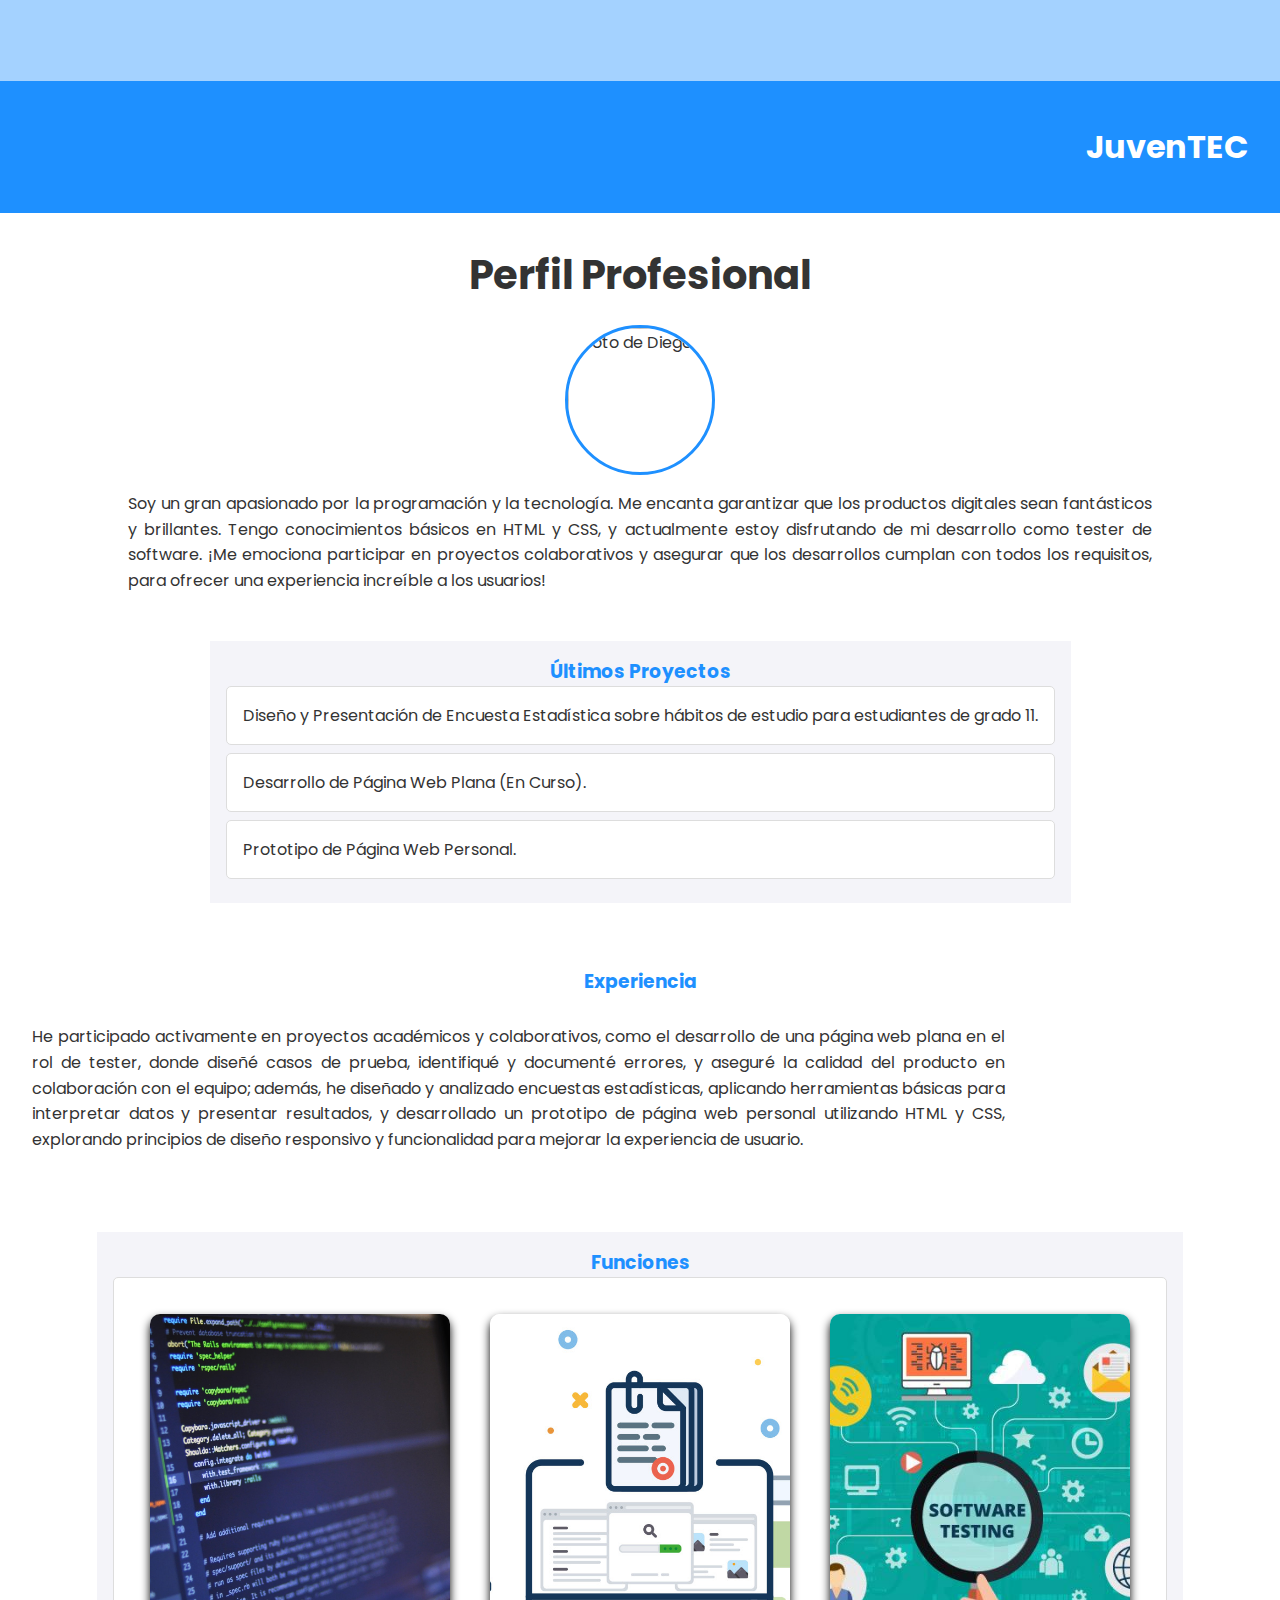
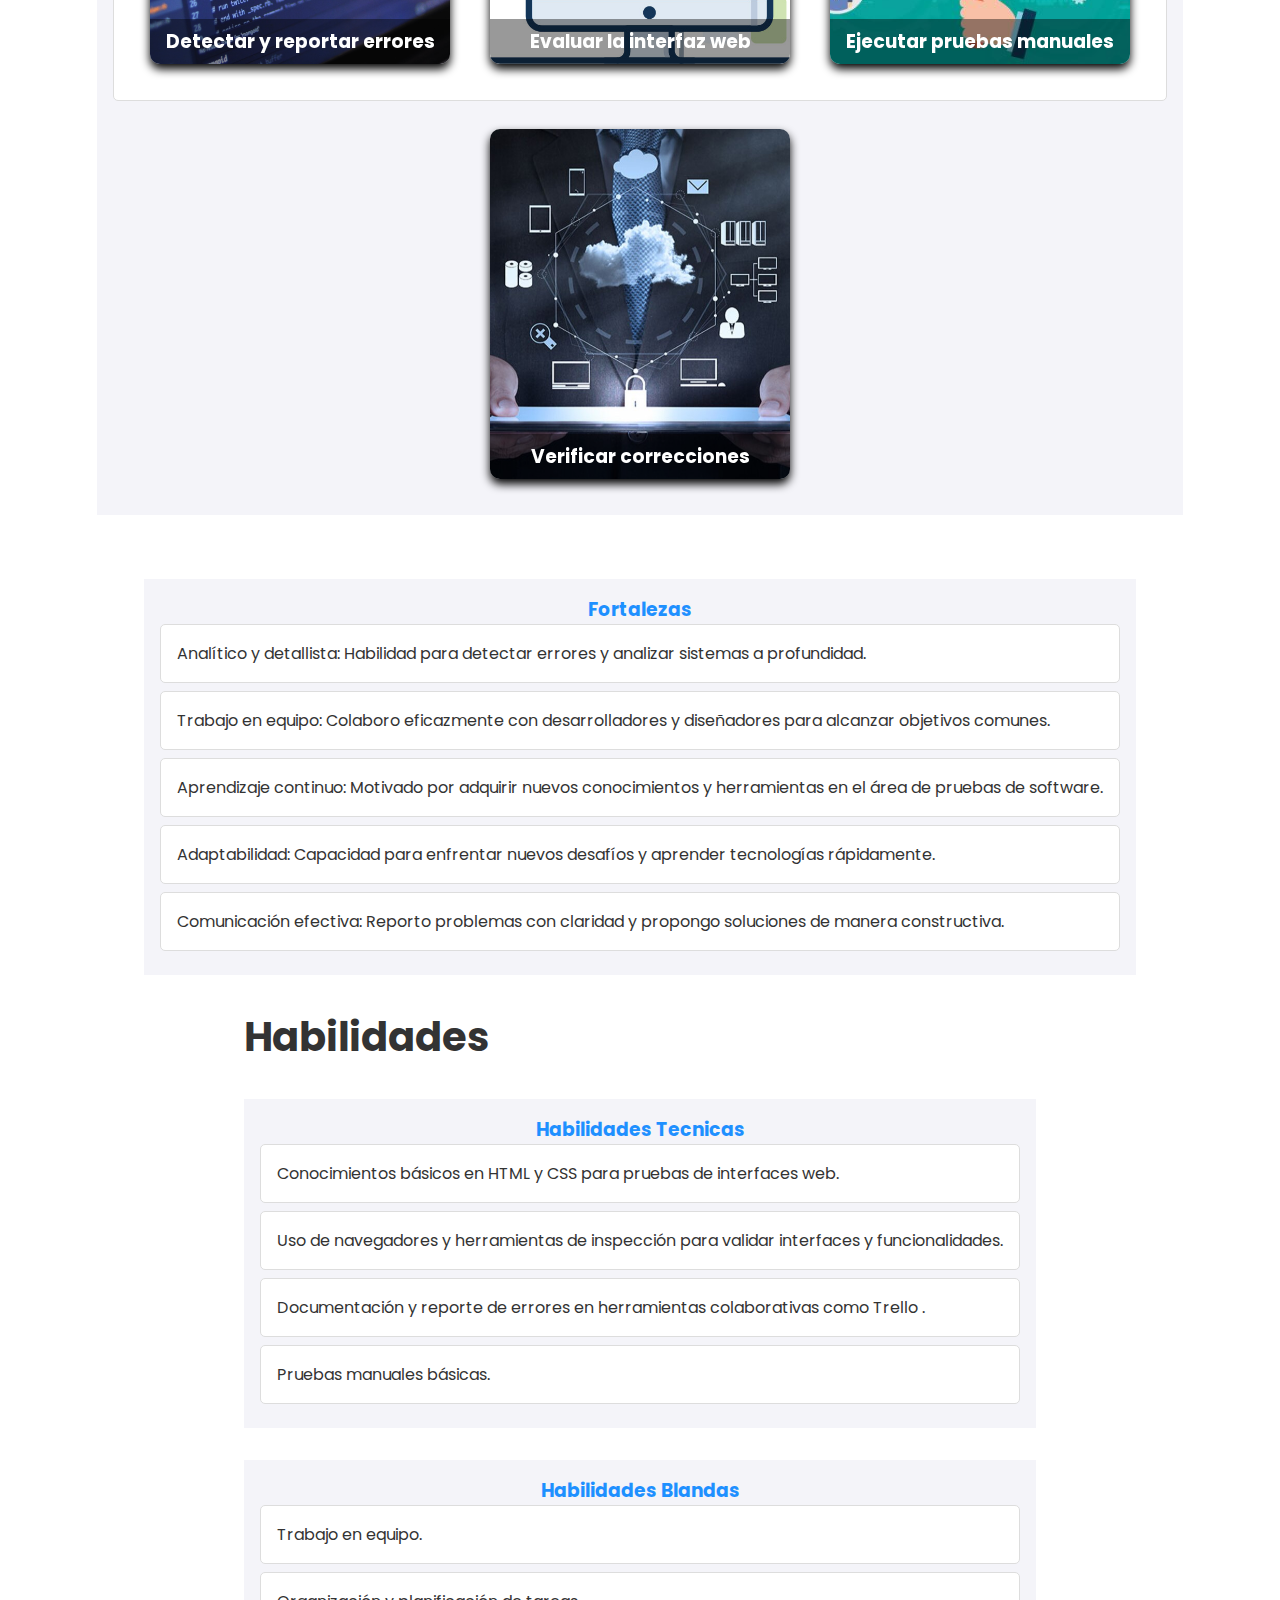
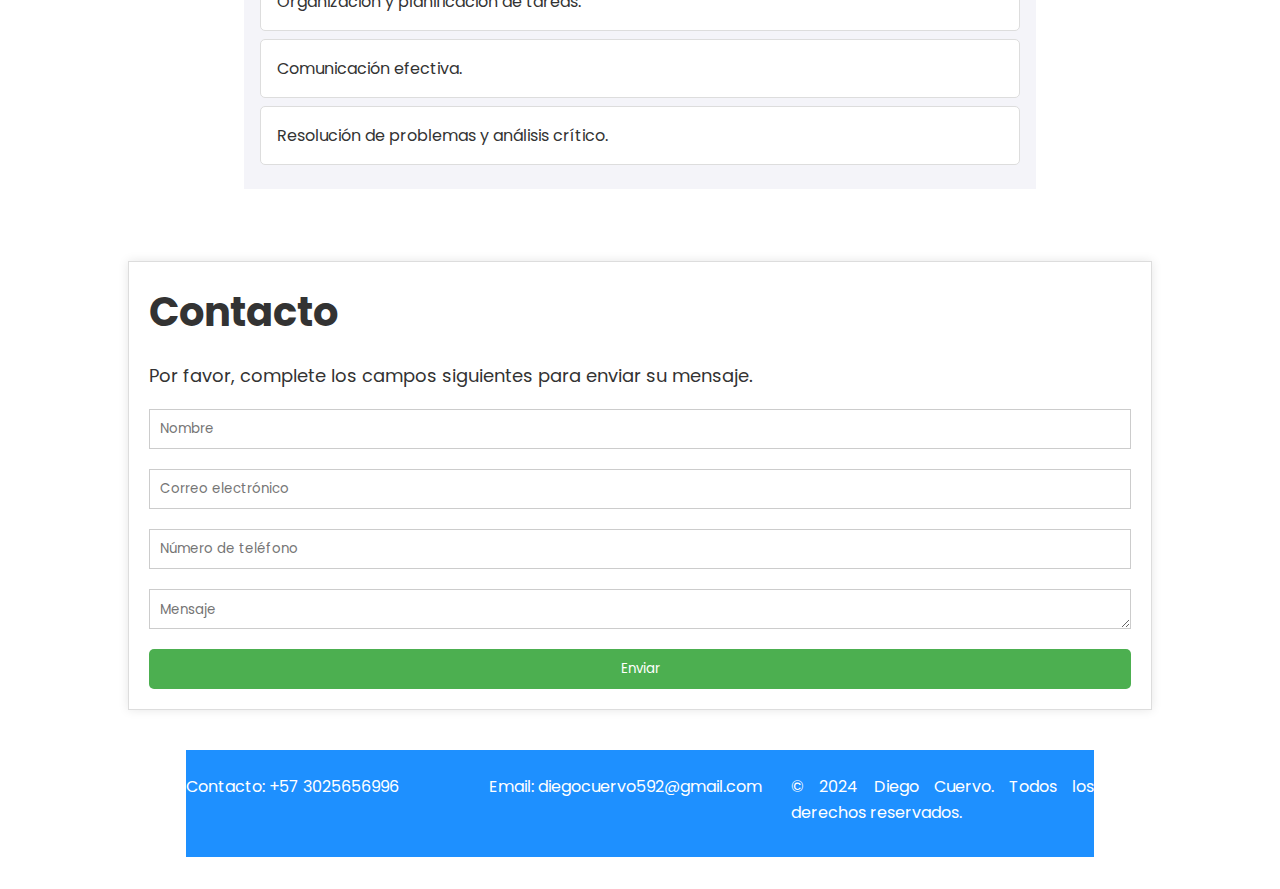
==== curriculums/Diego_Cuervo/html/curriculumDiego.html @ 10aedb8c "Realizada la Misión 1 para el bootcamp de programacion nivel basico" ====
<html lang="es">
  <head>
    <meta charset="UTF-8" />
    <meta name="viewport" content="width=device-width, initial-scale=1.0" />
    <title>Portafolio - Diego cuervo</title>
    <link rel="stylesheet" href="../../../estilos/estiloInicio.css" />
    <link
      rel="shortcut icon"
      href="../../../imagenes/logoEmpresa.png"
      type="image/x-icon"
    />
    <link
      href="https://unpkg.com/boxicons@2.1.4/css/boxicons.min.css"
      rel="stylesheet"
    />
    <style>
      body {
        font-family: Arial, sans-serif;
        margin: 0;
        padding: 0;
        background-color: #f4f4f9;
        color: #333;
      }
      header {
        background-color: #1e90ff;
        color: white;
        padding: 1em 0;
        display: flex;
        justify-content: space-between;
        align-items: center;
        padding: 1em 2em;
      }
      header img {
        max-height: 100px;
      }

      header h1 {
        margin: 0;
        font-size: 2em;
      }

      nav {
        background-color: #a4d2ff;
        padding: 1em 0;
        text-align: center;
      }
      nav ul {
        list-style-type: none;
        padding: 0;
        margin: 0;
      }

      nav ul li {
        display: inline;
        margin: 0 1em;
      }

      nav ul li a {
        color: white;
        text-decoration: none;
        font-weight: bold;
        font-size: 1.1em;
      }
      nav ul li a:hover {
        color: #ffeb3b;
      }
    
      #sec_principal {
        display: flex;
        flex-direction: column;
        align-items: center;
        padding: 2em 0;
        background-color: #ffffff;
      }
     
      #sec_principal h2 {
        font-size: 2.5em;
        color: #333;
        margin-bottom: 0.5em;
      }
      #sec_principal p {
        width: 80%;
        line-height: 1.6em;
        text-align: justify;
        margin-bottom: 1em;
      }  
     .foto_perfil {
        border-radius: 50%;
        width: 150px;
        height: 150px;
        margin-bottom: 1em;
        border: 3px solid #1e90ff;
      }
      .botones_redes_sociales {
        display: flex;
        justify-content: center;
        gap: 1.5em;
        margin-top: 1em;
      }

      .botones_redes_sociales a {
        text-decoration: none;
        color: #1e90ff;
        font-size: 2em;
      }

      .botones_redes_sociales a:hover {
        color: #ffeb3b;
      }

      aside {
        background-color: #f4f4f9;
        padding: 1em;
        margin: 2em 0;
      }

      aside h3 {
        text-align: center;
        color: #1e90ff;
      }

      aside ul {
        list-style-type: none;
        padding: 0;
      }

      aside ul li {
        background-color: white;
        padding: 1em;
        margin-bottom: 0.5em;
        border-radius: 5px;
        border: 1px solid #ddd;
      }
      aside ul li:hover {
        background-color: #f0f8ff;
      }

      #sec_secundario {
        padding: 2em;
        background-color: #ffffff;
      }

      #sec_secundario h3 {
        text-align: center;
        color: #1e90ff;
        margin-bottom: 1.5em;
      }

      #sec_secundario p {
        text-align: justify;
        line-height: 1.6em;
      }
      footer {
        background-color: #1e90ff;
        color: white;
        text-align: center;
        padding: 1em 0;
      }

      footer p {
        margin: 0.5em 0;
      }
    </style>
  </head>
  <head>
    <style>
    body {
    font-family: Arial, sans-serif;
    background-color: #f2f2f2;
  }
  .encuesta {
    width: 80%;
    margin: 40px auto;
    padding: 20px;
    background-color: #ffffff;
    border: 1px solid #dddddd;
    box-shadow: 0px 0px 10px rgba(0,0,0,0.1);
  }
  .encuesta h2 {
    font-size: 24px;
    margin-bottom: 10px;
  }
  .encuesta p {
    font-size: 18px;
    margin-bottom: 20px;
  }
  .campo {
    width: 100%;
    height: 40px;
    margin-bottom: 20px;
    padding: 10px;
    border: 1px solid #cccccc;
  }
  .boton {
    width: 100%;
    height: 40px;
    background-color: #4CAF50;
    color: #ffffff;
    padding: 10px;
    border: none;
    border-radius: 5px;
    cursor: pointer;
  }
  .boton:hover {
    background-color: #3e8e41;
  }
</style>
</head>

</head>
  <body>
    <!-- Barra de Navegación -->
    <nav>
      <ul>
        <li><a class="btn" href="../../inicio.html"> Inicio</a></li>
        <li><a class="btn" href="#sec_secundario">Experiencia</a></li>
        <li><a class="btn" href="#sec_funciones">Funciones</a>
        <li><a class="btn" href="#sec_fortalezas">Fortalezas</a></li>
        <li><a class="btn" href="#sec_habilidades">Habilidades</a></li>
        <li><a class="btn" href="#sec_contacto">Contacto</a></li>
      </ul>
    </nav>
    <!-- Encabezado con logo y nombre de la empresa -->
    <header>
      <img src="../../../imagenes/logoEmpresa.png" alt="logo" class="logoEmpresa" />
      <h1>JuvenTEC</h1>
    </header>
     <!-- Sección Principal: Perfil Profesional -->
     <section id="sec_principal">
      <h2>Perfil Profesional</h2>
      <img src="../img/DiegoCuervo.png" alt="foto de Diego" class="foto_perfil">
      <p>
        Soy un gran apasionado por la programación y la tecnología. 
        Me encanta garantizar que los productos digitales sean fantásticos y brillantes. 
        Tengo conocimientos básicos en HTML y CSS, y actualmente estoy disfrutando de mi desarrollo como tester de software.
         ¡Me emociona participar en proyectos colaborativos y asegurar que los desarrollos cumplan con todos los requisitos,
          para ofrecer una experiencia increíble a los usuarios!
      </p>
      <!-- Apartado con lista de últimos proyectos -->
    <aside>
      <h3>Últimos Proyectos</h3>
      <ul>
        <li>Diseño y Presentación de Encuesta Estadística 
          sobre hábitos de estudio para estudiantes de grado 11.
          </li>
        <li>
          Desarrollo de Página Web Plana (En Curso).
        </li>
        <li>
          Prototipo de Página Web Personal.
        </li>
      </ul>
    </aside>
      <!-- Sección Secundaria: Experiencia -->
    <section id="sec_secundario">
      <h3>Experiencia</h3>
      <p>
        He participado activamente en proyectos académicos y colaborativos,
         como el desarrollo de una página web plana en el rol de tester,
          donde diseñé casos de prueba, identifiqué y documenté errores,
           y aseguré la calidad del producto en colaboración con el equipo; 
           además, he diseñado y analizado encuestas estadísticas,
            aplicando herramientas básicas para interpretar datos y presentar resultados, 
            y desarrollado un prototipo de página web personal utilizando HTML y CSS,
             explorando principios de diseño responsivo 
             y funcionalidad para mejorar la experiencia de usuario.
      </p>
    </section>
    <!-- Sección funciones -->
    <section id="sec_funciones">
      <aside>
        <h3>Funciones</h3>
        <ul>
          <li>
        <div class="servicios-card">
          <div class="card">
            <div class="face front">
              <img src="../../../imagenes/imagenDesarrollo.jpeg" alt="" />
              <h3>Detectar y reportar errores</h3>
          </div>
          <div class="face back">
            <p>
              Documentación clara y
              detallada de problemas encontrados, facilitando su
              solución por parte del equipo de desarrollo.
            </p>
            <div class="link"></div>
          </div>
        </div>

        <div class="servicios-card">
          <div class="card">
            <div class="face front">
              <img src="../img/evaluarinterfax.jpg" alt="" />
              <h3>Evaluar la interfaz web</h3>
          </div>
          <div class="face back">
            <p>
              Revisar el diseño y la
funcionalidad en navegadores y dispositivos para
asegurar la compatibilidad y usabilidad.
            </p>
            <div class="link"></div>
          </div>
        </div>

        <div class="servicios-card">
          <div class="card">
            <div class="face front">
              <img src="../img/stesting.jpg" alt="" />
              <h3>Ejecutar pruebas manuales</h3>
          </div>
          <div class="face back">
            <p>
              Realizo verificaciones
              directas para encontrar errores y evaluar la
              experiencia del usuario.
            </p>
            <div class="link"></div>
          </div>
        </div>
        </ul>
        <ul><div class="servicios-card">
          <div class="card">
            <div class="face front">
              <img src="../../../imagenes/imagenImplementacion.jpg" alt="" />
              <h3>Verificar correcciones</h3>
          </div>
          <div class="face back">
            <p>
              Realizo pruebas de regresión
para garantizar que las soluciones no generen
nuevos problemas.
            </p>
            <div class="link"></div>
          </div>
        </div></ul>
      </aside></section>
      <!-- Sección fortaleza --> 
     <div id="sec_fortalezas"><aside>
      <h3>Fortalezas</h3>
      <ul>
        <li>Analítico y detallista: Habilidad para detectar errores y
          analizar sistemas a profundidad.
          </li>
        <li>
          Trabajo en equipo: Colaboro eficazmente con
          desarrolladores y diseñadores para alcanzar objetivos
          comunes.
        </li>
        <li>
          Aprendizaje continuo: Motivado por adquirir nuevos
          conocimientos y herramientas en el área de pruebas de
          software.
        </li>
        <li>Adaptabilidad: Capacidad para enfrentar nuevos
          desafíos y aprender tecnologías rápidamente.</li>
          <li>Comunicación efectiva: Reporto problemas con claridad
            y propongo soluciones de manera constructiva.</li>
      </ul>
</div>

<div id="sec_habilidades">
  <h2> Habilidades</h2>
  <aside>
    <h3>Habilidades Tecnicas</h3>
    <ul>
    <li>Conocimientos básicos en HTML y CSS para
      pruebas de interfaces web.
      </li>
    <li>
      Uso de navegadores y herramientas de inspección
para validar interfaces y funcionalidades.
    </li>
    <li>
      Documentación y reporte de errores en
herramientas colaborativas como Trello .
    </li>
    <li>Pruebas manuales básicas.</li>
  </ul></aside>
  <aside>
    <h3>Habilidades Blandas</h3>
    <ul> <li>Trabajo en equipo.</li>
    <li>Organización y planificación de tareas.</li>
  <li>Comunicación efectiva.</li>
<li>Resolución de problemas y análisis crítico.</li></ul>
  </aside>

</div>
      
     

      <div class="encuesta">
        <h2> Contacto</h2>
        <p>Por favor, complete los campos siguientes para enviar su mensaje.</p>
        <form>
          <input type="text" class="campo" placeholder="Nombre">
          <input type="email" class="campo" placeholder="Correo electrónico">
          <input type="tel" class="campo" placeholder="Número de teléfono">
          <textarea class="campo" placeholder="Mensaje"></textarea>
          <button class="boton">Enviar</button>
        </form>
      </div>

       <!-- Pie de página con contacto -->
    <footer>
      <p>Contacto: +57 3025656996</p>
      <p>Email: diegocuervo592@gmail.com</p>
      <p>&copy; 2024 Diego Cuervo. Todos los derechos reservados.</p>
    </footer>
  </body>
</html>
---- estilos/estiloInicio.css ----
@import url("https://fonts.googleapis.com/css2?family=Poppins:wght@200;300;400;500;600;700;800;900&display=swap");

* {
  margin: 0;
  padding: 0;
  box-sizing: border-box;
  font-family: "Poppins", sans-serif;
}

.header {
  top: 0;
  left: 0;
  width: 100%;
  padding: 30px;
  display: flex;
  justify-content: space-between;
  align-items: center;
  z-index: 1000;
}

.logoEmpresa {
  width: 100px;
  height: 100px;
  opacity: 0;
  animation: slideRight 1s ease forwards;
  margin-left: 100px;
}

.menu_navegacion {
    z-index: 1000;
}

.menu_navegacion a {
  display: inline-block;
  font-size: 18px;
  color: #222;
  text-decoration: none;
  font-weight: 500;
  margin: 0 20px;
  transition: 0.3s;
  opacity: 0;
  animation: slideTop 0.5s ease forwards;
  animation-delay: calc(0.2s * var(--i));
  cursor: pointer;
}

.menu_navegacion a:hover,
.menu_navegacion a.active {
  color: #1743e3;
}

.social-media {
  display: flex;
  justify-content: space-between;
  width: 150px;
  height: 40px;
  z-index: 1000;
}

.social-media a {
  display: inline-flex;
  justify-content: center;
  align-items: center;
  width: 40px;
  height: 40px;
  background: transparent;
  border: 2px solid transparent;
  text-decoration: none;
  transform: rotate(45deg);
  transition: 0.5s;
  opacity: 0;
  animation: slideSci 0.5s ease forwards;
  animation-delay: calc(0.2s * var(--i));
}

.social-media a:hover {
  border-color: #eaeaea;
}

.social-media a i {
  font-size: 24px;
  color: #eaeaea;
  transform: rotate(-45deg);
}

.home {
  position: relative;
  width: 100%;
  height: 100vh;
  display: flex;
  justify-content: space-between;
  align-items: center;
  padding: 50px 8% 0;
  overflow: hidden;
  z-index: 100;
  margin-top: -166.5px;
}

.contenido-inicio {
  max-width: 630px;
  margin-top: 170px;
}

.contenido-inicio h2 {
  font-size: 40px;
  line-height: 1.2;
  opacity: 0;
  animation: slideBottom 1s ease forwards;
  animation-delay: 1s;
}

.contenido-inicio h3 {
  font-size: 30px;
  color: #1743e3;
  opacity: 0;
  animation: slideRight 1s ease forwards;
  animation-delay: 1.3s;
}

.contenido-inicio p {
  font-size: 16px;
  margin: 15px 0 30px;
  opacity: 0;
  animation: slideLeft 1s ease forwards;
  animation-delay: 1.6s;
}

.btn {
  display: inline-block;
  padding: 10px 28px;
  background: #1743e3;
  border: 2px solid #1743e3;
  border-radius: 6px;
  box-shadow: 0 0 10px rgba(0, 0, 0, 0.1);
  font-size: 16px;
  color: #eaeaea;
  letter-spacing: none;
  text-decoration: none;
  font-weight: 600;
  transition: 0.5s;
  opacity: 0;
  animation: slideTop 1s ease forwards;
  animation-delay: 2s;
}

.btn:hover {
  background: transparent;
  color: #1743e3;
}

.home-img {
  position: relative;
  width: 400px;
  height: 400px;
  transform: rotate(45deg);
}

.home-img .rhombus {
  position: absolute;
  width: 100%;
  height: 100%;
  background: #fff;
  border: 25px solid #1743e3;
  box-shadow: -15px 15px 15px rgba(0, 0, 0, 0.2);
  opacity: 0;
  animation: zoomOut 1s ease forwards;
  animation-delay: 1.6s;
}

.home-img .rhombus img {
  position: absolute;
  top: -50px;
  left: -150px;
  max-width: 550px;
  transform: rotate(-45deg);
  opacity: 0;
  animation: computer 1s ease forwards;
  animation-delay: 2s;
}

.home-img .rhombus2 {
  position: absolute;
  top: -125%;
  right: -39%;
  width: 820px;
  height: 600px;
  background: #1743e3;
  z-index: -1;
}

.quienes-somos {
  display: flex;
  justify-content: space-between;
  background: #1743e3;
  padding: 70px;
  margin-top: -140px;
}

.contenido-quienes-somos {
  max-width: 400px;
  color: #fff;
  align-items: center;
  justify-content: center;
  margin-left: -70px;
}

.contenido-quienes-somos h2 {
  align-items: center;
  justify-content: center;
  margin-left: -180px;
  text-align: center;
}

.contenido-quienes-somos p {
  align-items: center;
  justify-content: center;
  margin-left: -200px;
  text-align: center;
}

.quienes-somos-img {
  margin-top: -40px;
}

.quienes-somos-img img {
  width: 250px;
  height: 250px;
  border-radius: 50%;
  box-shadow: rgba(0, 0, 0, 0.2) 0px 10px 20px;
  border: #222 solid 1px;
}

.quienes-somos-img .imagen1 {
  margin-top: 20px;
  margin-left: 200px;
  opacity: 0;
  animation: slideRight 1s ease forwards;
  animation-delay: 1.2s;
}

.quienes-somos-img .imagen2 {
  margin-bottom: -150px;
  margin-left: -150px;
  opacity: 0;
  animation: slideLeft 1s ease forwards;
  animation-delay: 1.2s;
}

.quienes-somos-img .imagen3 {
  margin-left: -155px;
  margin-bottom: -5px;
  opacity: 0;
  animation: slideTop 1s ease forwards;
  animation-delay: 1.2s;
}

.contenido-quienes-somos h2 {
  font-size: 30px;
  margin-bottom: 20px;
  opacity: 0;
  animation: zoomOut 1s ease forwards;
  animation-delay: 1.2s;
}

.contenido-quienes-somos p {
  font-size: 16px;
  justify-content: center;
  align-items: center;
  opacity: 0;
  animation: zoomOut 1s ease forwards;
  animation-delay: 1.2s;
}

.servicios {
  margin-top: 70px;
  margin-bottom: 60px;
}

.servicios h2 {
  text-align: center;
  margin-bottom: 40px;
}

.servicios-card {
  display: flex;
  align-items: center;
  justify-content: center;
}

.card {
  position: relative;
  width: 300px;
  height: 350px;
  margin: 20px;
}

.card .face {
  position: absolute;
  width: 100%;
  height: 100%;
  backface-visibility: hidden;
  border-radius: 10px;
  overflow: hidden;
  transition: 0.5s;
}

.card .front {
  transform: perspective(600px) rotateY(0deg);
  box-shadow: 0 5px 10px #000;
}

.card .front img {
  position: absolute;
  width: 100%;
  height: 100%;
  object-fit: cover;
}

.card .front h3 {
  position: absolute;
  bottom: 0;
  width: 100%;
  height: 45px;
  line-height: 45px;
  color: #fff;
  background: rgba(0, 0, 0, 0.4);
  text-align: center;
}

.card .back {
  transform: perspective(600px) rotateY(180deg);
  background: #1743e3;
  padding: 15px;
  color: #f3f3f3;
  display: flex;
  flex-direction: column;
  justify-content: space-between;
  text-align: center;
  box-shadow: 0 5px 10px #000;
}

.card .back .link {
  border-top: solid 1px #f3f3f3;
  height: 50px;
  line-height: 50px;
}

.card .back .link a {
  color: #f3f3f3;
}

.card .back h4 {
  font-size: 17px;
  margin-top: 20px;
  letter-spacing: 2px;
}

.card .back p {
  letter-spacing: 1px;
}

.card:hover .front {
  transform: perspective(600px) rotateY(180deg);
}

.card:hover .back {
  transform: perspective(600px) rotateY(360deg);
}

.section__container {
  margin: auto;
  padding: 2rem 1rem;
  text-align: center;
  background: #1743e3;
}

.section__container h2 {
  font-size: 1.5rem;
  font-weight: 600;
  color: var(--primary-color);
}

.section__container h1 {
  position: relative;
  margin-bottom: 2rem;
  font-size: 2rem;
  font-weight: 600;
  color: #fff;
}

.section__container h1::after {
  position: absolute;
  content: "";
  left: 50%;
  bottom: 0;
  transform: translateX(-50%);
  height: 2px;
  width: 5rem;
}

.section__grid {
  display: grid;
  grid-template-columns: repeat(3, 1fr);
  gap: 2rem;
  max-width: 1200px;
  margin-left: 150px;
}

.section__card {
  position: relative;
  isolation: isolate;
  overflow: hidden;
  background-color: var(--white);
  border-radius: 5px;
  box-shadow: 5px 5px 10px rgba(0, 0, 0, 0.1);
  transition: 0.3s;
  background: #fff;
  padding-bottom: 20px;
}

.section__card::before {
  position: absolute;
  content: "";
  top: 0;
  left: 0;
  transform: translate(-50%, -50%);
  width: 75%;
  aspect-ratio: 1;
  border-radius: 100%;
  background-color: var(--primary-color);
  z-index: -1;
  transition: 0.5s;
}

.section__card span {
  position: absolute;
  top: 0;
  left: 0;
  padding: 1rem;
  font-size: 3rem;
  color: var(--white);
}

.section__card h4 {
  margin-top: 2rem;
  margin-bottom: 1rem;
  font-size: 1.5rem;
  font-weight: 600;
  color: var(--primary-color);
  transition: 0.3s;
}

.section__card p {
  margin-bottom: 2rem;
  color: var(--text-light);
  transition: 0.3s;
}

.section__card img {
  margin-bottom: 1rem;
  max-width: 100px;
  border-radius: 100%;
  border: 2px solid var(--primary-color);
  transition: 0.3s;
}

.section__card h5 {
  font-size: 1.25rem;
  font-weight: 600;
  color: var(--primary-color);
  transition: 0.3s;
}

.section__card h6 {
  font-size: 1rem;
  font-weight: 400;
  color: var(--text-light);
  transition: 0.3s;
}

.section__card:hover::before {
  width: 400%;
}

.section__card:hover :is(h4, h5) {
  color: var(--white);
}

.section__card:hover :is(p, h6) {
  color: var(--secondary-color);
}

.section__card:hover img {
  border-color: var(--white);
}

.card-personal-trabajo {
  position: relative;
  width: 350px;
  height: 190px;
  background: #fff;
  border-radius: 20px;
  box-shadow: 0 35px 80px rgba(0, 0, 0, 0.15);
  transition: 0.5s;
}

.personal-trabajo {
  margin-top: 40px;
}

.contenedor-personal-trabajo-1 {
    display: flex;
    justify-content: center;
}

.contenedor-personal-trabajo-2 {
    display: flex;
    justify-content: center;
    margin: 0px 0px 50px 0px;
}

.personal-trabajo h2{
    text-align: center;
    margin-bottom: 40px;
    font-size: 32px;
}

.card-personal-trabajo {
    margin: 20px 20px 20px 40px;
}

.card-personal-trabajo:hover {
  height: 450px;
}

.imgBx {
  position: absolute;
  left: 50%;
  transform: translateX(-50%);
  width: 130px;
  height: 130px;
  background: #fff;
  border-radius: 20px;
  box-shadow: 0 15px 50px rgba(0, 0, 0, 0.35);
  overflow: hidden;
  transition: 0.5s;
}

.card-personal-trabajo:hover .imgBx {
  height: 230px;
  width: 230px;
}

.imgBx img {
  position: absolute;
  top: 0;
  left: 0;
  width: 100%;
  height: 100%;
  object-fit: cover;
}

.text-personal-trabajo {
  position: absolute;
  width: 100%;
  height: 100%;
  display: flex;
  justify-content: center;
  align-items: flex-end;
  overflow: hidden;
}

.detalles-personal-trabajo {
  padding: 70px;
  text-align: center;
  width: 100%;
  transition: 0.5s;
  transform: translateY(150px);
}

.detalles-personal-trabajo h5{
    font-size: 22px;
}

.detalles-personal-trabajo span{
    margin-bottom: 10px;
}

.card-personal-trabajo:hover .text-personal-trabajo .detalles-personal-trabajo {
    transform: translateY(0px);
}

.actionBtn{
    margin-top: 5px;
}

.actionBtn a {
  padding: 10px 30px;
  border-radius: 5px;
  border: none;
  outline: none;
  font-size: 1em;
  background: #1743e3;
  color: #fff;
  cursor: pointer;
  text-decoration: none;
}

.frase {
    background: #1743e3;
    display: flex;
    justify-content: space-between;
    margin-top: -135px;
}

.frase .frase-img img{
    width: 400px;
    height: 370px;
    margin-left: 300px;
}

.frase .frase-texto p{
    font-size: 30px;
    color: #fff;
    margin-top: 20px;
    max-width: 350px;
    margin-right: 200px;
    text-align: center;
    margin-top: 100px;
    font-weight: bold;
}

.onda-frase {
    margin-top: -100px;
}

footer {
    background: #000;
    color: white;
    display: flex;
    justify-content: space-between;
    padding: 30px 50px 30px 30px;
}

footer .footer-img img{
    width: 200px;
    height: 200px;
}

footer .footer-texto p{
    font-size: 20px;
    max-width: 400px;
    text-align: center;
    font-weight: bold;
    margin-top: 80px;
}

footer .footer-link a{
    color: white;
    display: block;
    text-align: center;
    padding: 10px 20px 10px 20px;
    margin-top: 20px;
    cursor: pointer;
} 

footer .footer-integrantes a{
    color: white;
    display: block;
    padding: 5px 20px 10px 20px;
    text-align: center;
    cursor: pointer;
}

footer .footer-integrantes h3{
    margin-bottom: 10px;
}


/*KEYFRAMES ANIMATION*/

@keyframes slideRight {
  0% {
    opacity: 0;
    transform: translateX(-100px);
  }
  100% {
    opacity: 1;
    transform: translateX(0);
  }
}

@keyframes slideLeft {
  0% {
    opacity: 0;
    transform: translateX(100px);
  }
  100% {
    opacity: 1;
    transform: translateX(0);
  }
}

@keyframes slideTop {
  0% {
    opacity: 0;
    transform: translateY(100px);
  }
  100% {
    opacity: 1;
    transform: translateY(0);
  }
}

@keyframes slideBottom {
  0% {
    opacity: 0;
    transform: translateY(-100px);
  }
  100% {
    opacity: 1;
    transform: translateY(0);
  }
}

@keyframes slideSci {
  0% {
    opacity: 0;
    transform: translateX(100px) rotate(45deg);
  }
  100% {
    opacity: 1;
    transform: translateX(0) rotate(45deg);
  }
}

@keyframes zoomOut {
  0% {
    opacity: 0;
    transform: scale(1.1);
  }
  100% {
    opacity: 1;
    transform: scale(1);
  }
}

@keyframes computer {
  0% {
    transform: translate(300px, -300px) scale(0) rotate(-45deg);
    opacity: 0;
  }
  100% {
    transform: translate(0, 0) scale(1) rotate(-45deg);
    opacity: 1;
  }
}
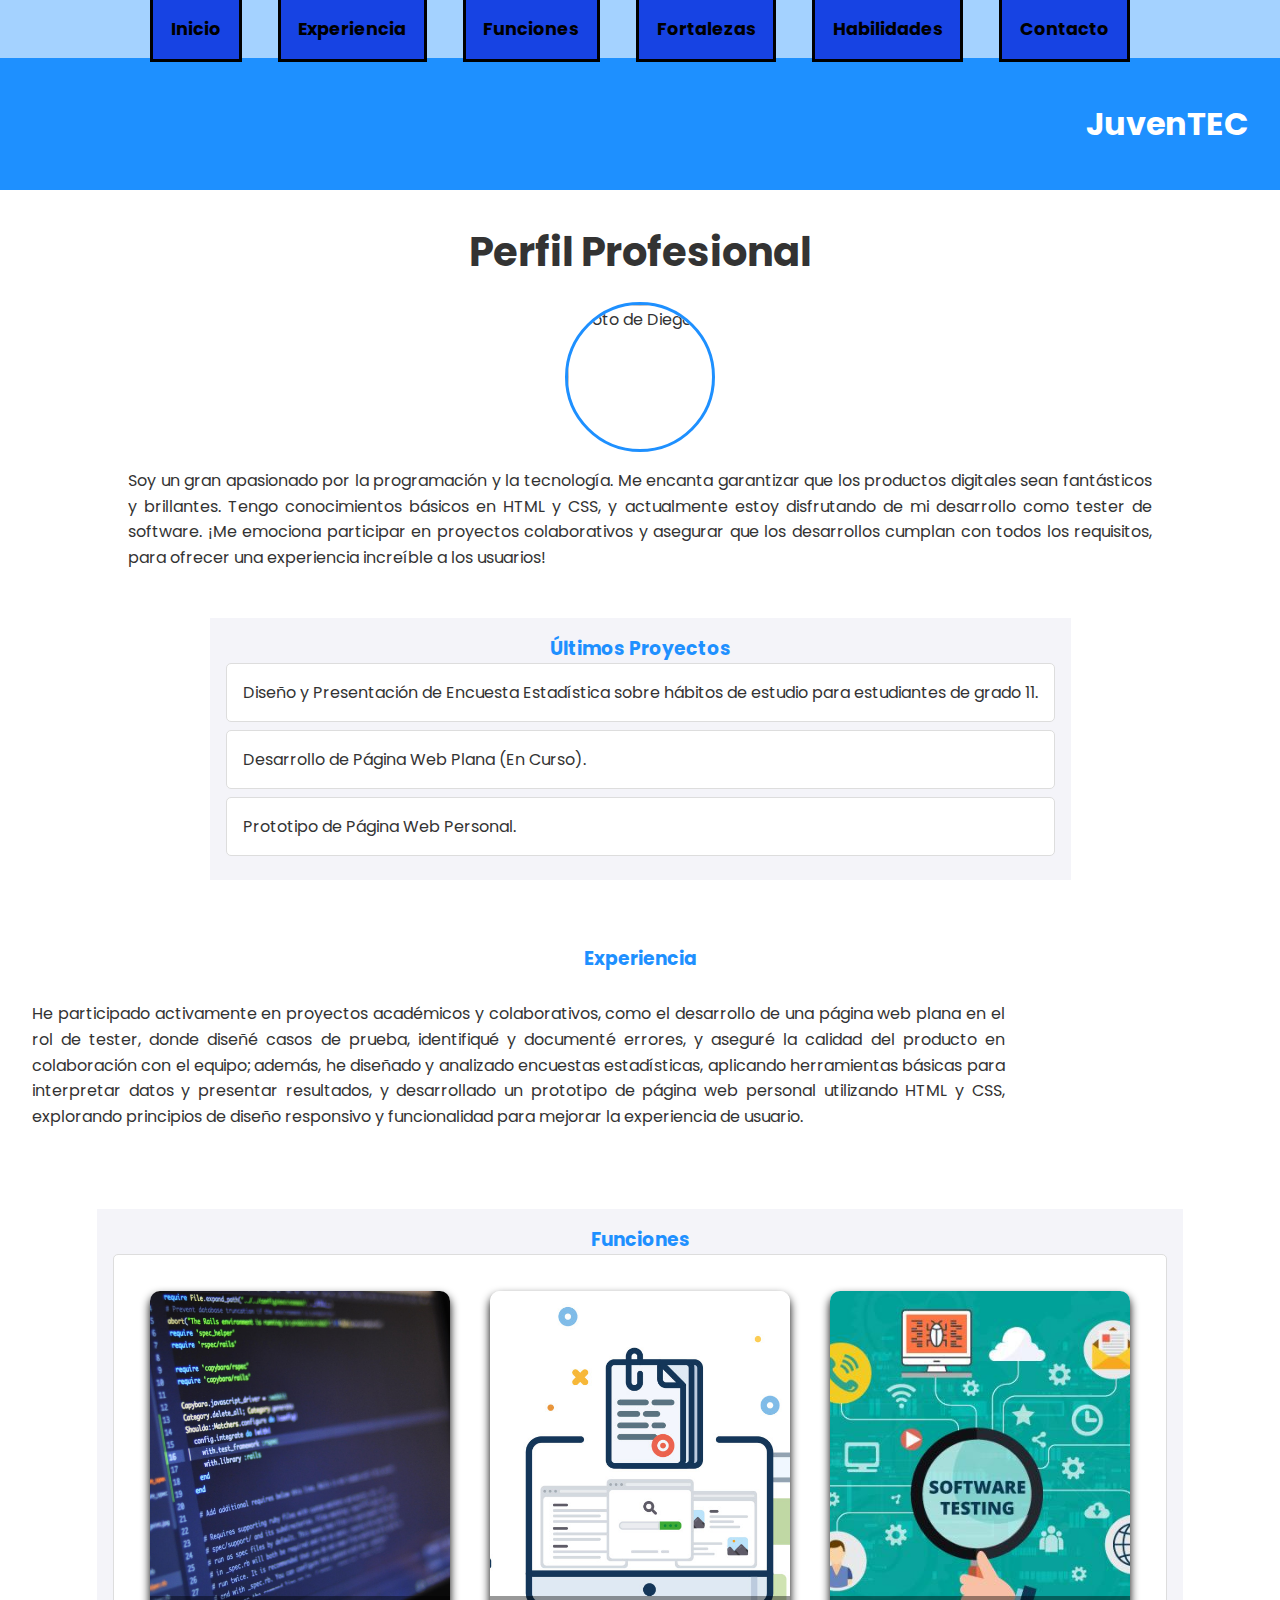
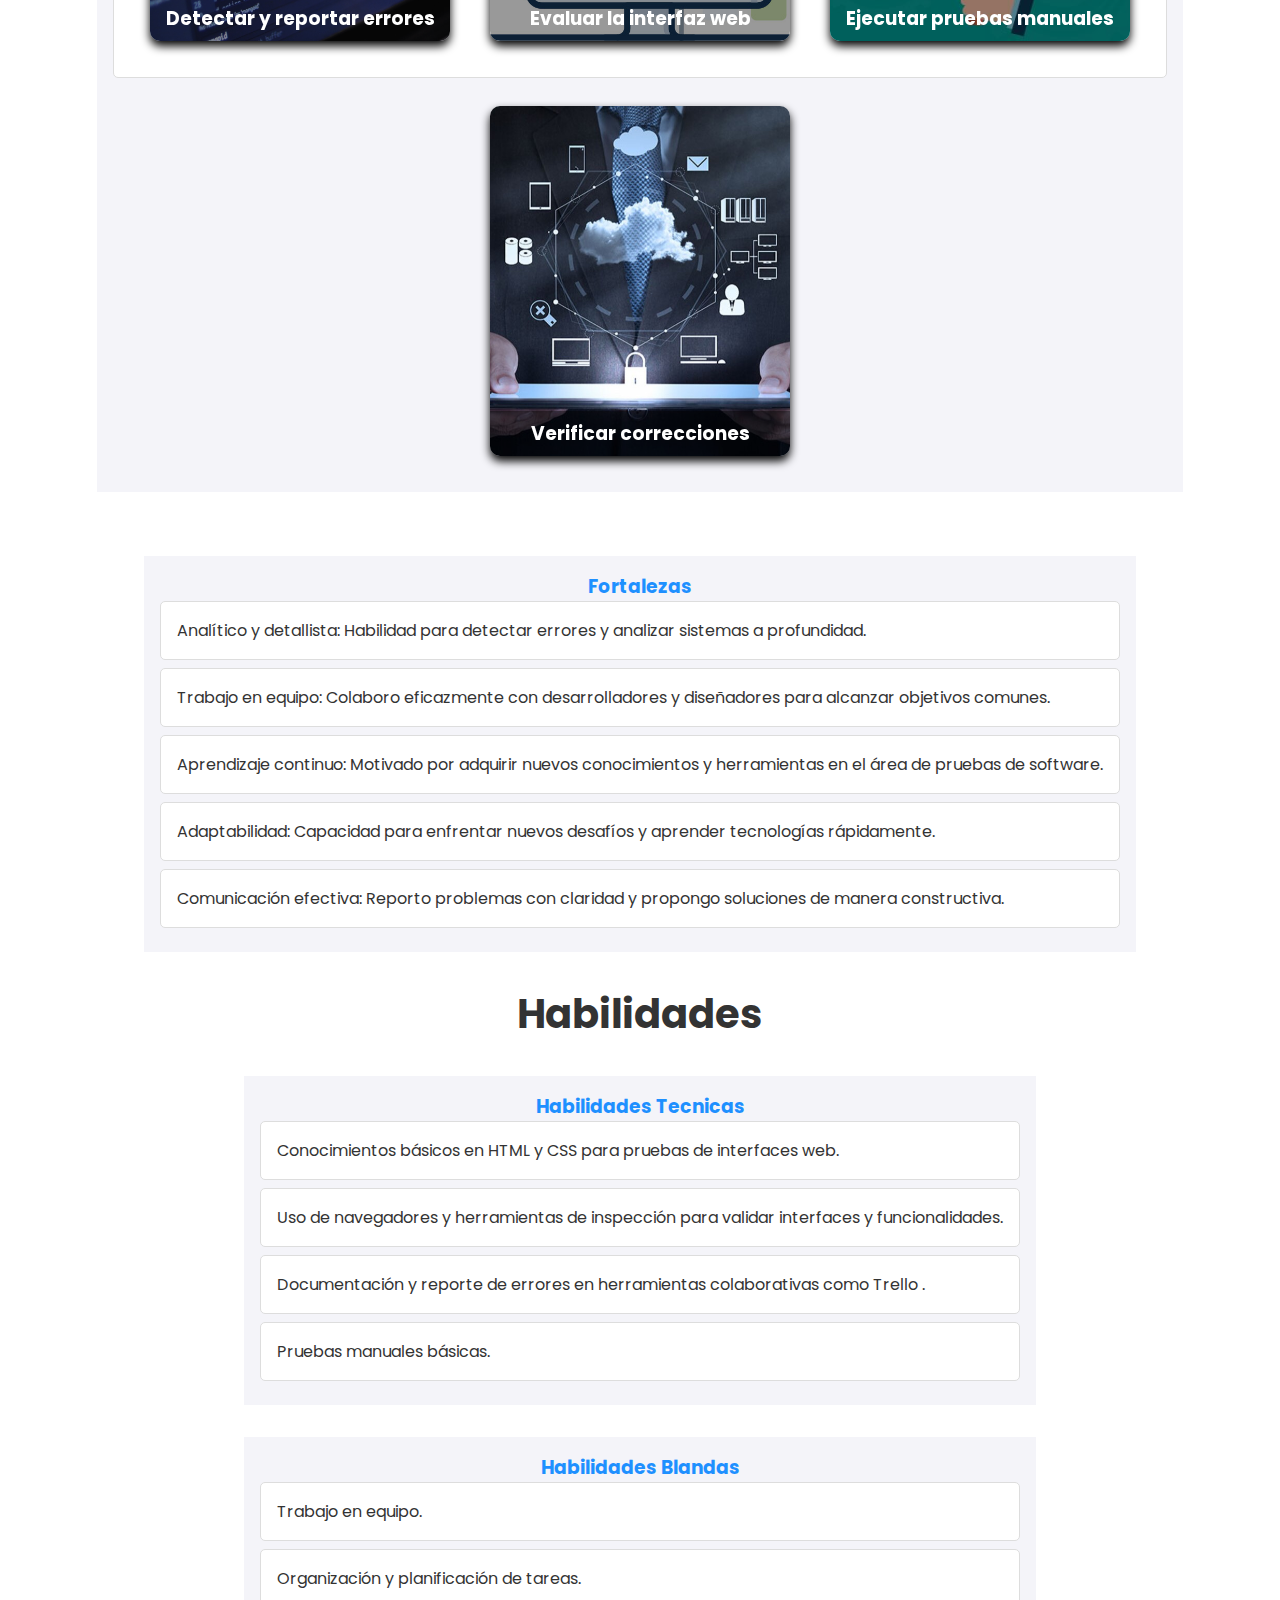
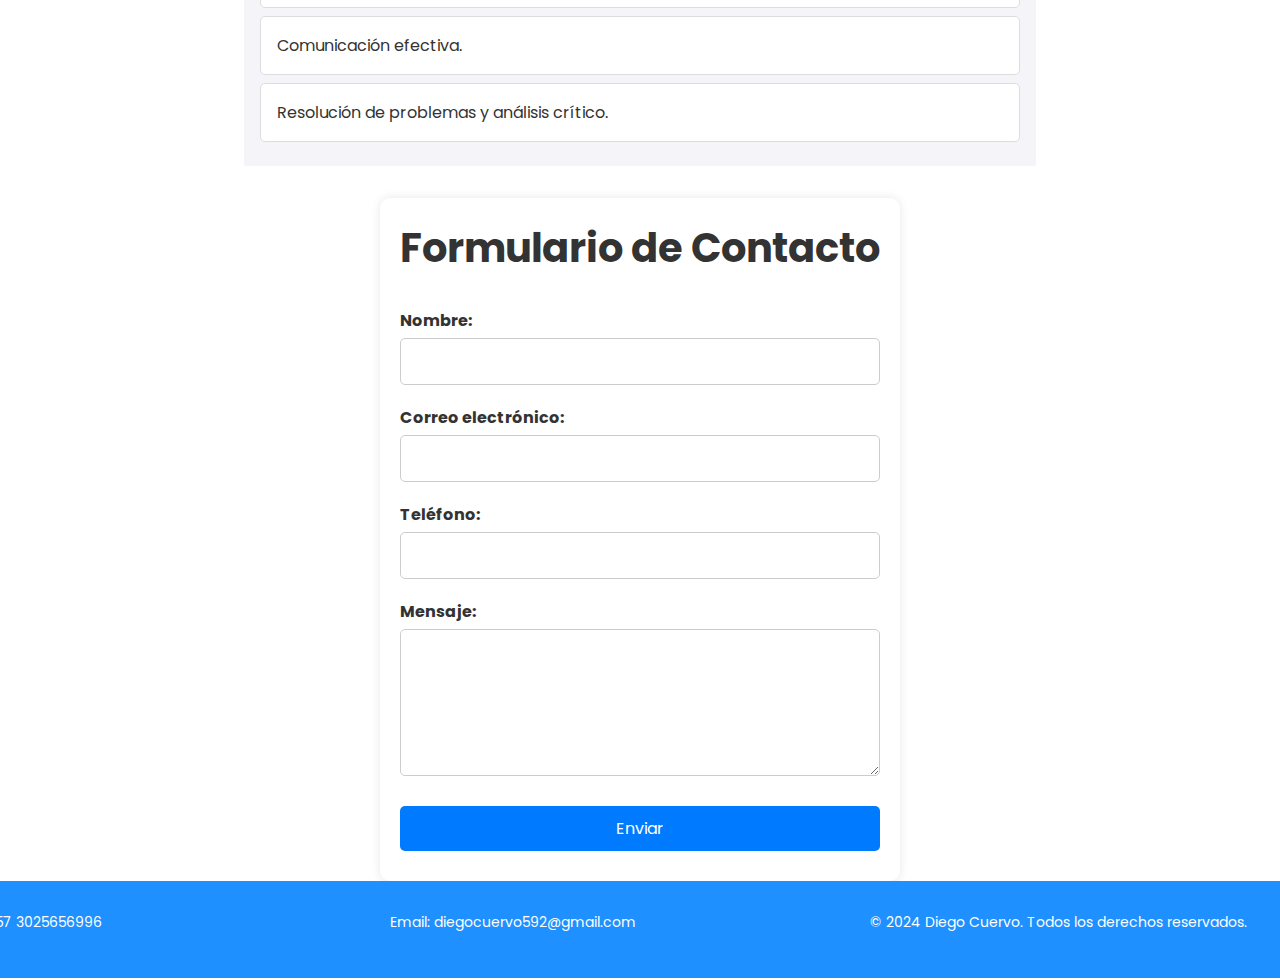
==== commit 36de3452: "Mision 2 Realizada" ====
--- a/curriculums/Diego_Cuervo/html/curriculumDiego.html
+++ b/curriculums/Diego_Cuervo/html/curriculumDiego.html
@@ -14,6 +14,7 @@
       rel="stylesheet"
     />
     <style>
+      
       body {
         font-family: Arial, sans-serif;
         margin: 0;
@@ -150,64 +151,138 @@
         text-align: justify;
         line-height: 1.6em;
       }
+
       footer {
         background-color: #1e90ff;
         color: white;
         text-align: center;
-        padding: 1em 0;
-      }
-
-      footer p {
-        margin: 0.5em 0;
-      }
+      }
+
+  .contenedor {
+    max-width: 600px;
+    margin: 0 auto;
+    background-color: #fff;
+    padding: 20px;
+    border-radius: 10px;
+    box-shadow: 0px 0px 10px rgba(0, 0, 0, 0.1);
+}
+  /* Título del formulario */
+h2 {
+    text-align: center;
+    color: #333;
+}
+
+/* Estilos para el formulario */
+form {
+    display: flex;
+    flex-direction: column;
+}
+
+/* Estilo para las etiquetas de los campos */
+label {
+    margin: 10px 0 5px 0;
+    font-weight: bold;
+}
+
+/* Estilo para los campos de entrada (input, textarea) */
+input, textarea {
+    padding: 10px;
+    font-size: 16px;
+    border-radius: 5px;
+    border: 1px solid #ccc;
+    margin-bottom: 10px;
+}
+
+/* Estilo para el botón de enviar */
+input[type="submit"] {
+    margin-top: 20px;
+    background-color: #007BFF;
+    color: white;
+    border: none;
+    cursor: pointer;
+    font-size: 16px;
+    padding: 10px;
+    border-radius: 5px;
+}
+
+/* Efecto hover para el botón de enviar */
+input[type="submit"]:hover {
+    background-color: #0056b3;
+}
+
+/* Estilos para los mensajes de error */
+.error {
+    color: red;
+    font-size: 14px;
+    display: none;
+}
+
+/* Estilo para el área de resultados */
+.result {
+    margin-top: 20px;
+    padding: 10px;
+    background-color: #e9f7df;
+    border: 1px solid #a0d468;
+    color: #3c763d;
+    display: none;
+}
+
+/* Estilo para el mensaje de éxito */
+.result h4 {
+    font-size: 18px;
+    color: #4CAF50;
+    font-weight: bold;
+    margin-top: 20px;
+}
+
+/* Estilos para el área de resultados cuando se muestran los datos */
+.result p {
+    font-size: 16px;
+}
+
+footer {
+    text-align: center;
+    font-size: 14px;
+    width: 1519px;
+    margin-bottom: -31px;
+}
+
+.alerta {
+  position: fixed;
+  top: 20px;
+  right: 20px;
+  padding: 15px 20px;
+  background-color: #4caf50; /* Verde */
+  color: white;
+  font-size: 16px;
+  border-radius: 5px;
+  box-shadow: 0 2px 4px rgba(0, 0, 0, 0.2);
+  display: none; /* Oculto inicialmente */
+  z-index: 1000;
+  animation: fadeInOut 4s ease-in-out;
+}
+
+@keyframes fadeInOut {
+  0% {
+      opacity: 0;
+      transform: translateY(-20px);
+  }
+  10% {
+      opacity: 1;
+      transform: translateY(0);
+  }
+  90% {
+      opacity: 1;
+      transform: translateY(0);
+  }
+  100% {
+      opacity: 0;
+      transform: translateY(-20px);
+  }
+}
     </style>
   </head>
-  <head>
-    <style>
-    body {
-    font-family: Arial, sans-serif;
-    background-color: #f2f2f2;
-  }
-  .encuesta {
-    width: 80%;
-    margin: 40px auto;
-    padding: 20px;
-    background-color: #ffffff;
-    border: 1px solid #dddddd;
-    box-shadow: 0px 0px 10px rgba(0,0,0,0.1);
-  }
-  .encuesta h2 {
-    font-size: 24px;
-    margin-bottom: 10px;
-  }
-  .encuesta p {
-    font-size: 18px;
-    margin-bottom: 20px;
-  }
-  .campo {
-    width: 100%;
-    height: 40px;
-    margin-bottom: 20px;
-    padding: 10px;
-    border: 1px solid #cccccc;
-  }
-  .boton {
-    width: 100%;
-    height: 40px;
-    background-color: #4CAF50;
-    color: #ffffff;
-    padding: 10px;
-    border: none;
-    border-radius: 5px;
-    cursor: pointer;
-  }
-  .boton:hover {
-    background-color: #3e8e41;
-  }
-</style>
-</head>
-
-</head>
+
   <body>
     <!-- Barra de Navegación -->
     <nav>
@@ -237,20 +312,20 @@
           para ofrecer una experiencia increíble a los usuarios!
       </p>
       <!-- Apartado con lista de últimos proyectos -->
-    <aside>
-      <h3>Últimos Proyectos</h3>
-      <ul>
-        <li>Diseño y Presentación de Encuesta Estadística 
-          sobre hábitos de estudio para estudiantes de grado 11.
+      <aside>
+        <h3>Últimos Proyectos</h3>
+        <ul>
+          <li>Diseño y Presentación de Encuesta Estadística 
+            sobre hábitos de estudio para estudiantes de grado 11.
+            </li>
+          <li>
+            Desarrollo de Página Web Plana (En Curso).
           </li>
-        <li>
-          Desarrollo de Página Web Plana (En Curso).
-        </li>
-        <li>
-          Prototipo de Página Web Personal.
-        </li>
-      </ul>
-    </aside>
+          <li>
+            Prototipo de Página Web Personal.
+          </li>
+        </ul>
+      </aside>
       <!-- Sección Secundaria: Experiencia -->
     <section id="sec_secundario">
       <h3>Experiencia</h3>
@@ -390,17 +465,32 @@
       
      
 
-      <div class="encuesta">
-        <h2> Contacto</h2>
-        <p>Por favor, complete los campos siguientes para enviar su mensaje.</p>
-        <form>
-          <input type="text" class="campo" placeholder="Nombre">
-          <input type="email" class="campo" placeholder="Correo electrónico">
-          <input type="tel" class="campo" placeholder="Número de teléfono">
-          <textarea class="campo" placeholder="Mensaje"></textarea>
-          <button class="boton">Enviar</button>
-        </form>
-      </div>
+<div class="contenedor">
+  <h2>Formulario de Contacto</h2>
+  <form id="formularioContacto" onsubmit="validarFormulario(event)">
+      <label for="nombre">Nombre:</label>
+      <input type="text" id="nombre" name="nombre" required>
+      <div id="errorNombre" class="error">El nombre solo debe contener letras.</div>
+
+      <label for="email">Correo electrónico:</label>
+      <input type="email" id="email" name="email" required>
+      <div id="errorEmail" class="error">Por favor, ingrese un correo electrónico válido.</div>
+
+      <label for="telefono">Teléfono:</label>
+      <input type="tel" id="telefono" name="telefono" required>
+      <div id="errorTelefono" class="error">El teléfono debe contener solo números y tener 10 dígitos.</div>
+
+      <label for="mensaje">Mensaje:</label>
+      <textarea id="mensaje" name="mensaje" rows="5" required></textarea>
+      <div id="errorMensaje" class="error">Por favor, ingrese un mensaje.</div>
+
+      <input type="submit" value="Enviar">
+  </form>
+
+  <!-- Esta es la única sección de resultado -->
+  <div class="result" id="resultado"></div>
+  <div id="alertaExito" class="alerta"></div>
+</div>
 
        <!-- Pie de página con contacto -->
     <footer>
@@ -408,5 +498,88 @@
       <p>Email: diegocuervo592@gmail.com</p>
       <p>&copy; 2024 Diego Cuervo. Todos los derechos reservados.</p>
     </footer>
+    <script>
+      function validarFormulario(event) {
+        event.preventDefault();
+
+        // Obtener valores
+        var nombre = document.getElementById("nombre").value;
+        var email = document.getElementById("email").value;
+        var telefono = document.getElementById("telefono").value;
+        var mensaje = document.getElementById("mensaje").value;
+
+        console.log("Nombre", nombre);
+        console.log("Email", email);
+        console.log("telefono", telefono);
+        console.log("mensaje", mensaje);
+
+        let esValido = true;
+
+        // Validación del nombre (solo letras)
+        const regexNombre = /^[a-zA-Z\s]+$/; // regex significa expresion regular
+        if (!regexNombre.test(nombre)) {
+          // El método .test() evalúa si el valor de nombre coincide con la expresión regular regexNombre.
+          //.test(nombre) devuelve true (el nombre es válido), entonces !true se convierte en false, por lo que no entraría en el if.
+          document.getElementById("errorNombre").style.display = "block";
+
+          esValido = false;
+          console.log(esValido);
+        } else {
+          document.getElementById("errorNombre").style.display = "none";
+        }
+
+        // Validación del correo (formato adecuado con @)
+        const regexEmail = /^[\w-\.]+@([\w-]+\.)+[\w-]{2,4}$/;
+        if (!regexEmail.test(email)) {
+          document.getElementById("errorEmail").style.display = "block";
+          esValido = false;
+        } else {
+          document.getElementById("errorEmail").style.display = "none";
+        }
+
+        // Validación del teléfono (solo números y 10 dígitos)
+        const regexTelefono = /^\d{10}$/;
+        if (!regexTelefono.test(telefono)) {
+          document.getElementById("errorTelefono").style.display = "block";
+          esValido = false;
+        } else {
+          document.getElementById("errorTelefono").style.display = "none";
+        }
+
+        // Validación del mensaje (no vacío)
+        if (mensaje.trim() === "") {
+          //trim elimina los espacios en blanco del inicio y final
+          document.getElementById("errorMensaje").style.display = "block";
+          esValido = false;
+        } else {
+          document.getElementById("errorMensaje").style.display = "none";
+        }
+
+        // Si todo es válido, mostrar los datos
+        if (esValido) {
+          const resultado = document.getElementById("resultado");
+          resultado.innerHTML = `
+        <h3>Datos enviados:</h3>
+        <p><strong>Nombre:</strong> ${nombre}</p>
+        <p><strong>Correo electrónico:</strong> ${email}</p>
+        <p><strong>Teléfono:</strong> ${telefono}</p>
+        <p><strong>Mensaje:</strong> ${mensaje}</p>
+    `;
+          resultado.style.display = "block";
+
+          // Mostrar la alerta flotante
+          const alertaExito = document.getElementById("alertaExito");
+          alertaExito.textContent =
+            "¡Envío de datos exitoso! Pronto nos cumunicaremos contigo.";
+          alertaExito.style.display = "block";
+
+          // Ocultar la alerta y los datos después de 5 segundos
+          setTimeout(() => {
+            alertaExito.style.display = "none";
+            resultado.style.display = "none";
+          }, 5000);
+        }
+      }
+    </script>
   </body>
 </html>
--- a/estilos/estiloInicio.css
+++ b/estilos/estiloInicio.css
@@ -27,7 +27,7 @@
 }
 
 .menu_navegacion {
-    z-index: 1000;
+  z-index: 1000;
 }
 
 .menu_navegacion a {
@@ -125,7 +125,7 @@
   animation-delay: 1.6s;
 }
 
-.btn {
+.btn_con {
   display: inline-block;
   padding: 10px 28px;
   background: #1743e3;
@@ -143,7 +143,7 @@
   animation-delay: 2s;
 }
 
-.btn:hover {
+.btn_con:hover {
   background: transparent;
   color: #1743e3;
 }
@@ -186,6 +186,10 @@
   height: 600px;
   background: #1743e3;
   z-index: -1;
+}
+
+.onda-quienes-somos {
+  margin-top: -100px;
 }
 
 .quienes-somos {
@@ -509,24 +513,24 @@
 }
 
 .contenedor-personal-trabajo-1 {
-    display: flex;
-    justify-content: center;
+  display: flex;
+  justify-content: center;
 }
 
 .contenedor-personal-trabajo-2 {
-    display: flex;
-    justify-content: center;
-    margin: 0px 0px 50px 0px;
-}
-
-.personal-trabajo h2{
-    text-align: center;
-    margin-bottom: 40px;
-    font-size: 32px;
+  display: flex;
+  justify-content: center;
+  margin: 0px 0px 50px 0px;
+}
+
+.personal-trabajo h2 {
+  text-align: center;
+  margin-bottom: 40px;
+  font-size: 32px;
 }
 
 .card-personal-trabajo {
-    margin: 20px 20px 20px 40px;
+  margin: 20px 20px 20px 20px;
 }
 
 .card-personal-trabajo:hover {
@@ -544,6 +548,7 @@
   box-shadow: 0 15px 50px rgba(0, 0, 0, 0.35);
   overflow: hidden;
   transition: 0.5s;
+  margin-top: 15px;
 }
 
 .card-personal-trabajo:hover .imgBx {
@@ -568,6 +573,7 @@
   justify-content: center;
   align-items: flex-end;
   overflow: hidden;
+  margin-top: 12px;
 }
 
 .detalles-personal-trabajo {
@@ -578,20 +584,20 @@
   transform: translateY(150px);
 }
 
-.detalles-personal-trabajo h5{
-    font-size: 22px;
-}
-
-.detalles-personal-trabajo span{
-    margin-bottom: 10px;
+.detalles-personal-trabajo h5 {
+  font-size: 22px;
+}
+
+.detalles-personal-trabajo span {
+  margin-bottom: 10px;
 }
 
 .card-personal-trabajo:hover .text-personal-trabajo .detalles-personal-trabajo {
-    transform: translateY(0px);
-}
-
-.actionBtn{
-    margin-top: 5px;
+  transform: translateY(0px);
+}
+
+.actionBtn {
+  margin-top: 5px;
 }
 
 .actionBtn a {
@@ -607,75 +613,74 @@
 }
 
 .frase {
-    background: #1743e3;
-    display: flex;
-    justify-content: space-between;
-    margin-top: -135px;
-}
-
-.frase .frase-img img{
-    width: 400px;
-    height: 370px;
-    margin-left: 300px;
-}
-
-.frase .frase-texto p{
-    font-size: 30px;
-    color: #fff;
-    margin-top: 20px;
-    max-width: 350px;
-    margin-right: 200px;
-    text-align: center;
-    margin-top: 100px;
-    font-weight: bold;
+  background: #1743e3;
+  display: flex;
+  justify-content: space-between;
+  margin-top: -135px;
+}
+
+.frase .frase-img img {
+  width: 400px;
+  height: 370px;
+  margin-left: 300px;
+}
+
+.frase .frase-texto p {
+  font-size: 30px;
+  color: #fff;
+  margin-top: 20px;
+  max-width: 350px;
+  margin-right: 200px;
+  text-align: center;
+  margin-top: 100px;
+  font-weight: bold;
 }
 
 .onda-frase {
-    margin-top: -100px;
+  margin-top: -100px;
 }
 
 footer {
-    background: #000;
-    color: white;
-    display: flex;
-    justify-content: space-between;
-    padding: 30px 50px 30px 30px;
-}
-
-footer .footer-img img{
-    width: 200px;
-    height: 200px;
-}
-
-footer .footer-texto p{
-    font-size: 20px;
-    max-width: 400px;
-    text-align: center;
-    font-weight: bold;
-    margin-top: 80px;
-}
-
-footer .footer-link a{
-    color: white;
-    display: block;
-    text-align: center;
-    padding: 10px 20px 10px 20px;
-    margin-top: 20px;
-    cursor: pointer;
-} 
-
-footer .footer-integrantes a{
-    color: white;
-    display: block;
-    padding: 5px 20px 10px 20px;
-    text-align: center;
-    cursor: pointer;
-}
-
-footer .footer-integrantes h3{
-    margin-bottom: 10px;
-}
-
+  background: #000;
+  color: white;
+  display: flex;
+  justify-content: space-between;
+  padding: 30px 50px 30px 30px;
+}
+
+footer .footer-img img {
+  width: 200px;
+  height: 200px;
+}
+
+footer .footer-texto p {
+  font-size: 20px;
+  max-width: 400px;
+  text-align: center;
+  font-weight: bold;
+  margin-top: 80px;
+}
+
+footer .footer-link a {
+  color: white;
+  display: block;
+  text-align: center;
+  padding: 10px 20px 10px 20px;
+  margin-top: 20px;
+  cursor: pointer;
+}
+
+footer .footer-integrantes a {
+  color: white;
+  display: block;
+  padding: 5px 20px 10px 20px;
+  text-align: center;
+  cursor: pointer;
+}
+
+footer .footer-integrantes h3 {
+  margin-bottom: 10px;
+}
 
 /*KEYFRAMES ANIMATION*/
 
@@ -755,3 +760,192 @@
     opacity: 1;
   }
 }
+
+.dark-mode #sec_habilidades {
+  background-color: #1e1e1e;
+  color: #ffffff;
+}
+
+.dark-mode #sec_habilidades h2,
+.dark-mode #sec_habilidades h3 {
+  color: #ffeb3b;
+}
+
+.dark-mode #sec_habilidades ul li {
+  background-color: #333333;
+  color: #ffffff;
+  border: 1px solid #444444;
+}
+
+.dark-mode .encuesta {
+  background-color: #1e1e1e;
+  color: #ffffff;
+  border: 1px solid #444444;
+}
+
+.dark-mode .encuesta input,
+.dark-mode .encuesta textarea {
+  background-color: #333333;
+  color: #ffffff;
+  border: 1px solid #555555;
+}
+
+.dark-mode .encuesta .boton {
+  background-color: #444444;
+  color: #ffeb3b;
+}
+
+.dark-mode .encuesta .boton:hover {
+  background-color: #555555;
+}
+
+.dark-mode footer {
+  background-color: #222222;
+  color: #ffffff;
+}
+
+:root {
+  --background-color: #ffffff;
+  --text-color: #000000;
+  --button-color: #1743e3;
+}
+
+body.dark-mode {
+  --background-color: #121212;
+  --text-color: #eaeaea;
+  --button-color: #1e90ff;
+}
+
+body {
+  background-color: var(--background-color);
+  color: var(--text-color);
+  font-family: Arial, sans-serif;
+  margin: 0;
+  padding: 0;
+}
+
+header {
+  padding: 1em;
+  text-align: center;
+  background-color: var(--background-color);
+}
+
+.btn {
+  padding: 1em 1em;
+  background-color: var(--button-color);
+  color: var(--text-color);
+  border: solid;
+  cursor: pointer;
+  position: relative;
+}
+
+.btn:hover {
+  opacity: 0, 8;
+}
+
+body.dark {
+  background-color: #000; /* Fondo oscuro */
+  color: #e0e0e0; /* Texto claro */
+}
+
+.header.dark {
+  background-color: #000; /* Fondo de cabecera oscuro */
+}
+
+.menu_navegacion a.dark {
+  color: #e0e0e0; /* Texto de enlaces claro */
+}
+
+.servicios.dark {
+  background: #000 /* Fondo de la sección de servicios */
+}
+
+/* Cambios para las tarjetas */
+.section__card.dark {
+  background-color: #2c2c2c; /* Fondo de tarjetas */
+  color: #e0e0e0; /* Texto claro */
+}
+
+body.dark .home-img .rhombus {
+  background-color: black;
+}
+
+body.dark .personal-trabajo .detalles-personal-trabajo{
+ color: #000;
+}
+
+body.dark .wrapper{
+  background: #000;
+}
+
+body.dark .client-name{
+  color: #fff;
+}
+
+body.dark .testimonial-text p{
+  color: #fff;
+}
+
+.personal-trabajo h2.dark{
+  color: #fff;
+}
+
+#toggleDarkMode {
+  background: none;
+  border: none;
+  color: white;
+  cursor: pointer;
+  font-size: 18px;
+  align-items: center;
+  margin-left: -200px;
+  margin-top: -12px;
+}
+
+#toggleDarkMode i {
+  margin-right: 5px; /* Espacio entre el ícono y el texto */
+}
+
+.wrapper{
+	width: 900px;
+	margin-top: 100px;
+	padding: 30px 0;
+  margin-top: -2px;
+  box-shadow: 0 15px 50px rgba(0, 0, 0, 0.35);
+  background: #fff;
+  border-radius: 30px;
+  margin-left: 250px;
+}
+
+.slider-testimonial{
+	width: 85%;
+	max-width: 1400px;
+	margin: auto;
+}
+
+.testimonial-client{
+	margin-bottom: 15px;
+}
+
+.testimonial-client img{
+	width: 120px;
+  height: 120px;
+  border-radius: 50%;
+	margin:auto;
+}
+
+.client-name{
+	font-weight: 700;
+	text-align: center;
+  color: #000;
+}
+
+.testimonial-text{
+	padding: 10px 120px;
+}
+
+.testimonial-text p{
+	font-size: 25px;
+	font-weight: 400;
+	text-align: center;
+	color: #000;
+}
